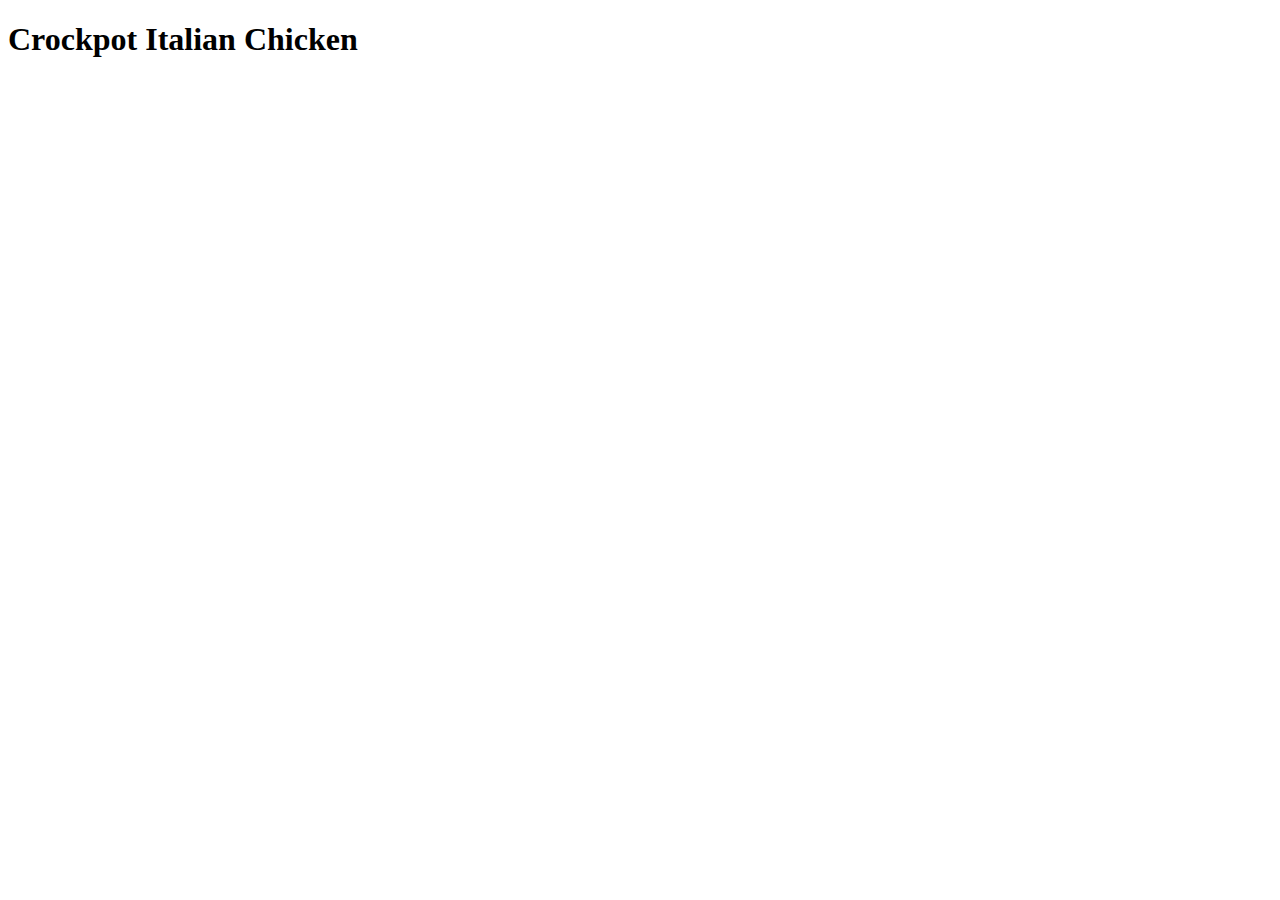
==== recipes/Chicken Tacos.html @ d1e3252a "Add README.md and index.html" ====
<!DOCTYPE html>
<html lang="en">
<head>
    <meta charset="UTF-8">
    <meta name="viewport" content="width=device-width, initial-scale=1.0">
    <title>Document</title>
</head>
<body>
    <h1>Crockpot Italian Chicken</h1>
</body>
</html>
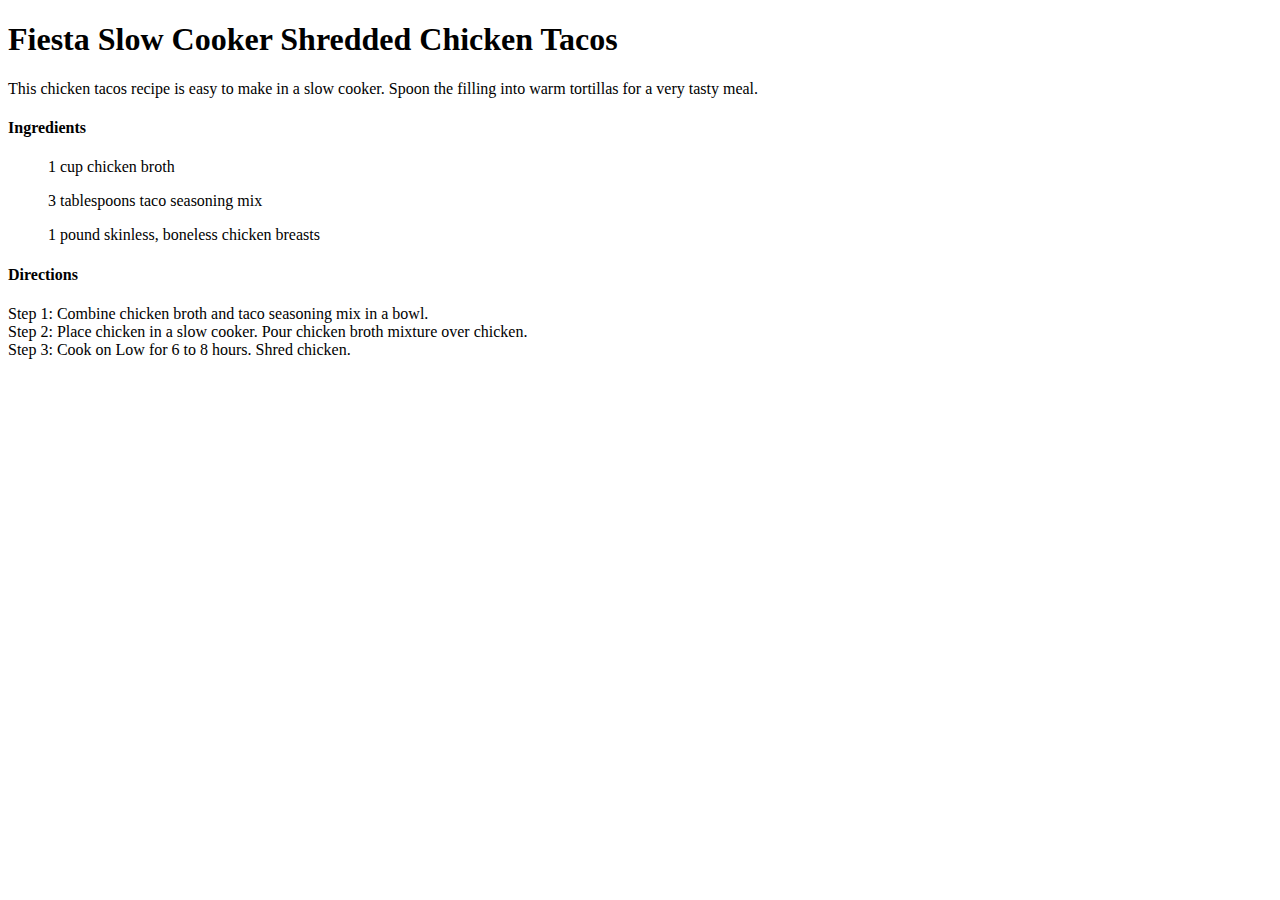
==== commit 03b02aac: "Add Chicken Tacos.html" ====
--- a/recipes/Chicken Tacos.html
+++ b/recipes/Chicken Tacos.html
@@ -6,6 +6,19 @@
     <title>Document</title>
 </head>
 <body>
-    <h1>Crockpot Italian Chicken</h1>
+    <h1>Fiesta Slow Cooker Shredded Chicken Tacos</h1>
+    <p>This chicken tacos recipe is easy to make in a slow cooker. Spoon the filling into warm tortillas for a very tasty meal.</p>
+        <h4>Ingredients</h4>
+        <ul>1 cup chicken broth</ul>
+        <ul>3 tablespoons taco seasoning mix</ul>
+        <ul>1 pound skinless, boneless chicken breasts</ul>
+        <h4>Directions</h4>
+        <li>Step 1: 
+            Combine chicken broth and taco seasoning mix in a bowl.</li>
+        <li>Step 2: 
+            Place chicken in a slow cooker. Pour chicken broth mixture over chicken.
+        </li>
+        <li>Step 3:
+            Cook on Low for 6 to 8 hours. Shred chicken.</li>
 </body>
 </html>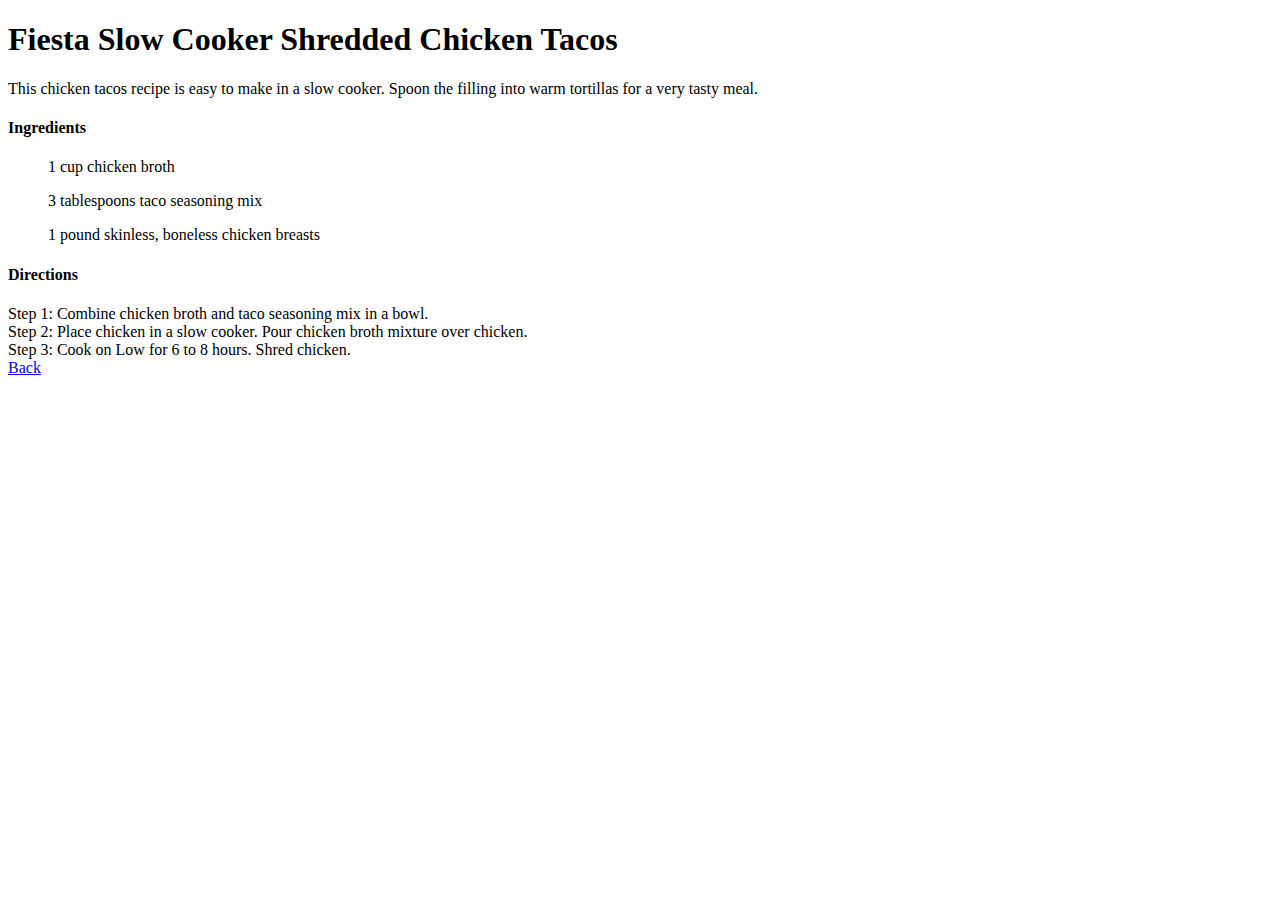
==== commit a50a78f3: "Add recipes" ====
--- a/recipes/Chicken Tacos.html
+++ b/recipes/Chicken Tacos.html
@@ -4,9 +4,10 @@
     <meta charset="UTF-8">
     <meta name="viewport" content="width=device-width, initial-scale=1.0">
     <title>Document</title>
+    <link rel="stylesheet" href="style.css">
 </head>
 <body>
-    <h1>Fiesta Slow Cooker Shredded Chicken Tacos</h1>
+    <h1 class="tacos">Fiesta Slow Cooker Shredded Chicken Tacos</h1>
     <p>This chicken tacos recipe is easy to make in a slow cooker. Spoon the filling into warm tortillas for a very tasty meal.</p>
         <h4>Ingredients</h4>
         <ul>1 cup chicken broth</ul>
@@ -21,4 +22,5 @@
         <li>Step 3:
             Cook on Low for 6 to 8 hours. Shred chicken.</li>
 </body>
+    <a href="file:///C:/Users/domin/Documents/Odin%20Recipes%20Folder/odin-recipes/index.html">Back</a>
 </html>